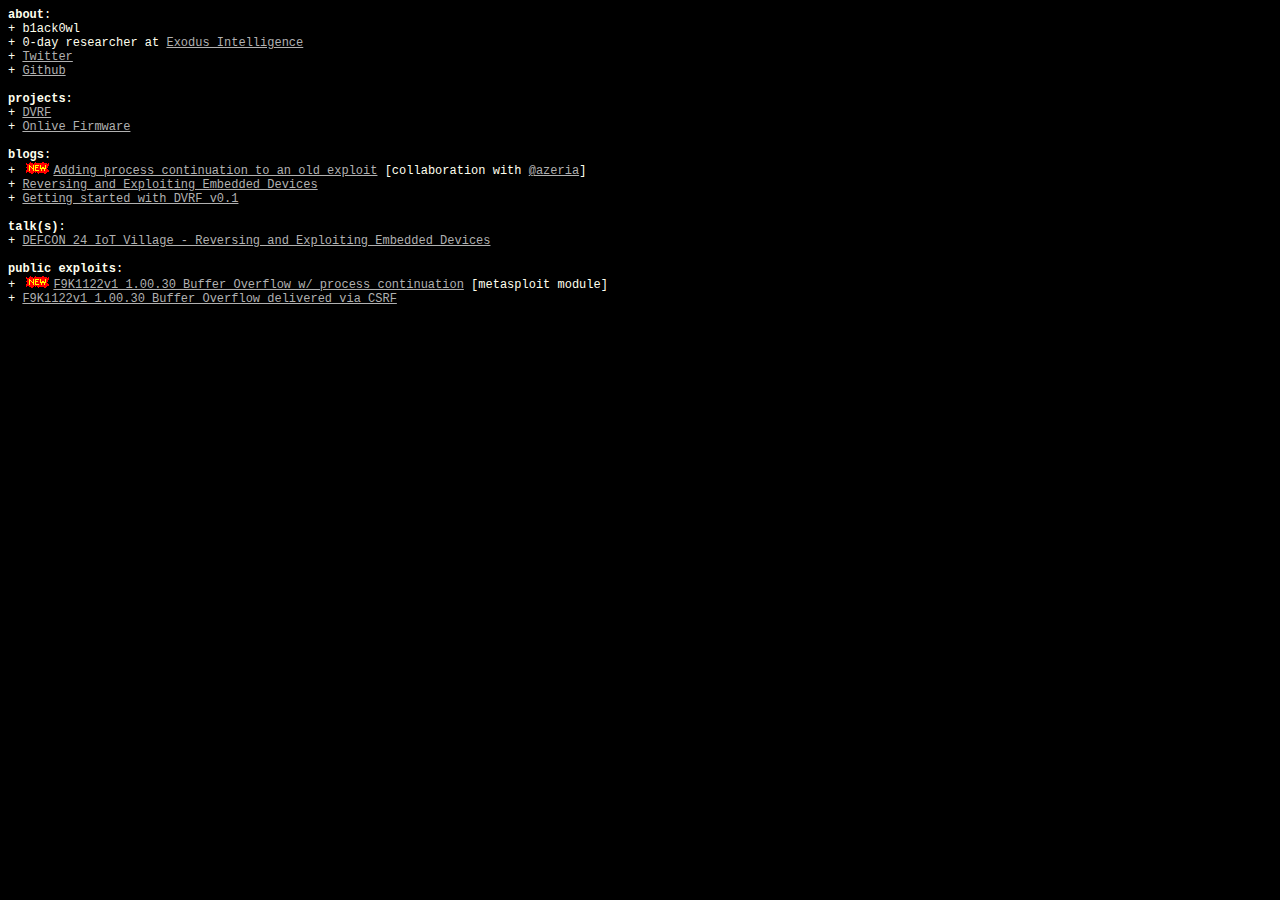
==== index.html @ 2562e6fe "Updating site" ====
<html>
<head>
<title> b1ack0wl.com </title>
<style>
body {
    font-size: 12px;
    font-family: courier, "courier new", monospace;
    color: #ffe;
    background-color:#000000;
}
a:link {
    color: #b1b1b1;
}
a:visited {
    color: #464646;
}
a:hover {
    color: #C0F8FF;
}
</style>
</head>
<body>

<b>about</b>:<br>
+ b1ack0wl<br>
+ 0-day researcher at <a href="https://www.exodusintel.com/">Exodus Intelligence</a><br>
+ <a href="https://twitter.com/b1ack0wl">Twitter</a><br>
+ <a href="https://github.com/b1ack0wl">Github</a>
<br><br>

<b>projects</b>:<br>
+ <a href="https://github.com/b1ack0wl/DVRF">DVRF</a><br>
+ <a href="https://github.com/b1ack0wl/OnLive">Onlive Firmware</a>
<br><br>

<b>blogs</b>:<br>
+ <img src="images/new2_geocities_style.gif"></img><a href="https://azeria-labs.com/process-continuation-shellcode/">Adding process continuation to an old exploit</a> [collaboration with <a href="https://twitter.com/Fox0x01">@azeria</a>]<br>
+ <a href="https://www.praetorian.com/blog/reversing-and-exploiting-embedded-devices-part-1-the-software-stack">Reversing and Exploiting Embedded Devices</a><br>
+ <a href="https://www.praetorian.com/blog/getting-started-with-damn-vulnerable-router-firmware-dvrf-v0.1">Getting started with DVRF v0.1</a>
<br><br>

<b>talk(s)</b>:<br>
+ <a href="https://www.youtube.com/watch?v=r4XntiyXMnA">DEFCON 24 IoT Village - Reversing and Exploiting Embedded Devices</a>
<br><br>

<b>public exploits</b>:<br>
+ <img src="images/new2_geocities_style.gif"></img><a href="https://github.com/azeria-labs/Belkin-F9K1122v1-Exploit/blob/master/belkin_exploit.rb">F9K1122v1 1.00.30 Buffer Overflow w/ process continuation</a> [metasploit module]<br>
+ <a href="https://www.exploit-db.com/exploits/40332/">F9K1122v1 1.00.30 Buffer Overflow delivered via CSRF</a>
<br><br>

</body>
</html>
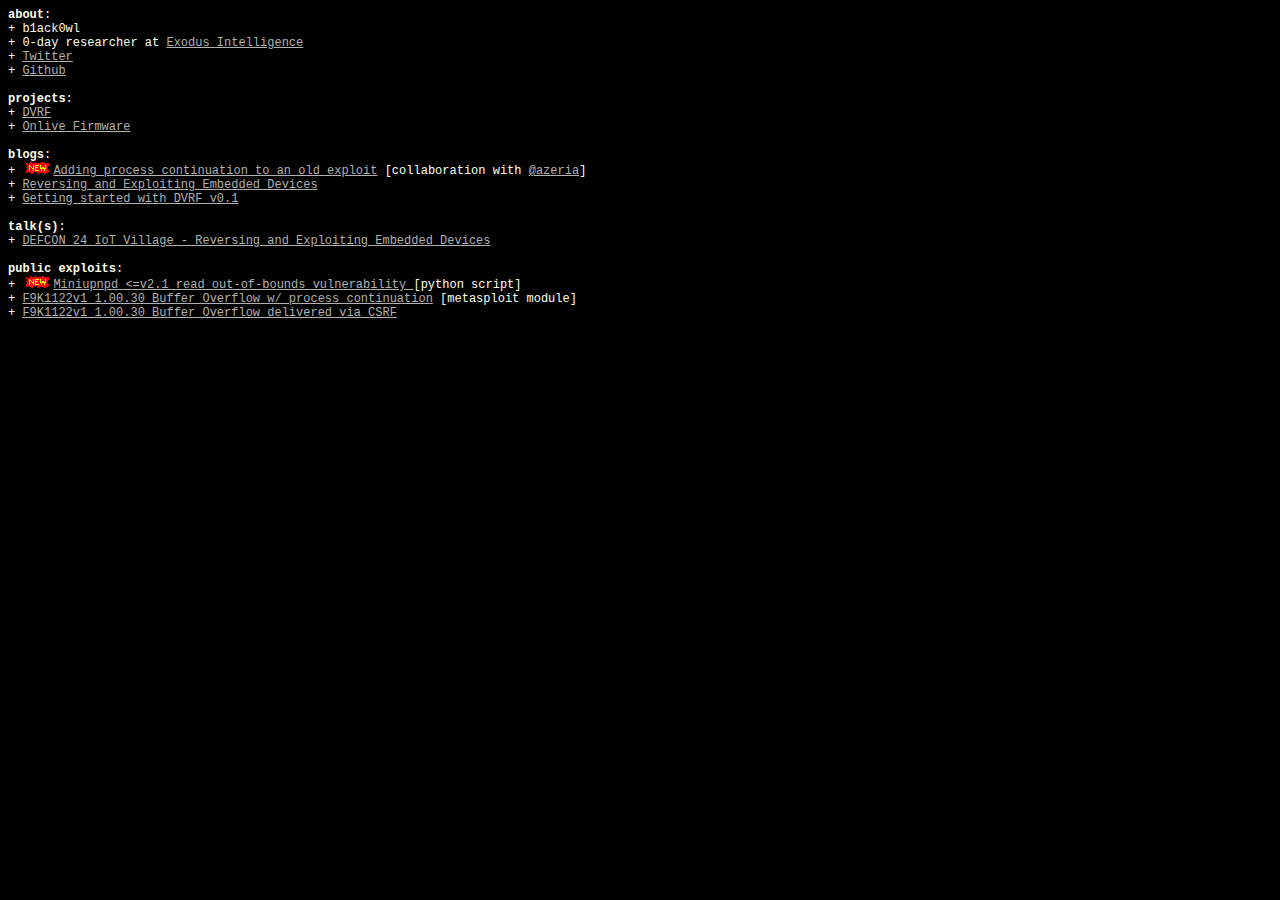
==== commit 59441cef: "Updated exploits" ====
--- a/index.html
+++ b/index.html
@@ -44,7 +44,8 @@
 <br><br>
 
 <b>public exploits</b>:<br>
-+ <img src="images/new2_geocities_style.gif"></img><a href="https://github.com/azeria-labs/Belkin-F9K1122v1-Exploit/blob/master/belkin_exploit.rb">F9K1122v1 1.00.30 Buffer Overflow w/ process continuation</a> [metasploit module]<br>
++ <img src="images/new2_geocities_style.gif"></img><a href="https://github.com/azeria-labs/Belkin-F9K1122v1-Exploit/blob/master/belkin_exploit.rb">Miniupnpd &lt;=v2.1 read out-of-bounds vulnerability </a> [python script]<br>
++ <a href="https://github.com/azeria-labs/Belkin-F9K1122v1-Exploit/blob/master/belkin_exploit.rb">F9K1122v1 1.00.30 Buffer Overflow w/ process continuation</a> [metasploit module]<br>
 + <a href="https://www.exploit-db.com/exploits/40332/">F9K1122v1 1.00.30 Buffer Overflow delivered via CSRF</a>
 <br><br>
 
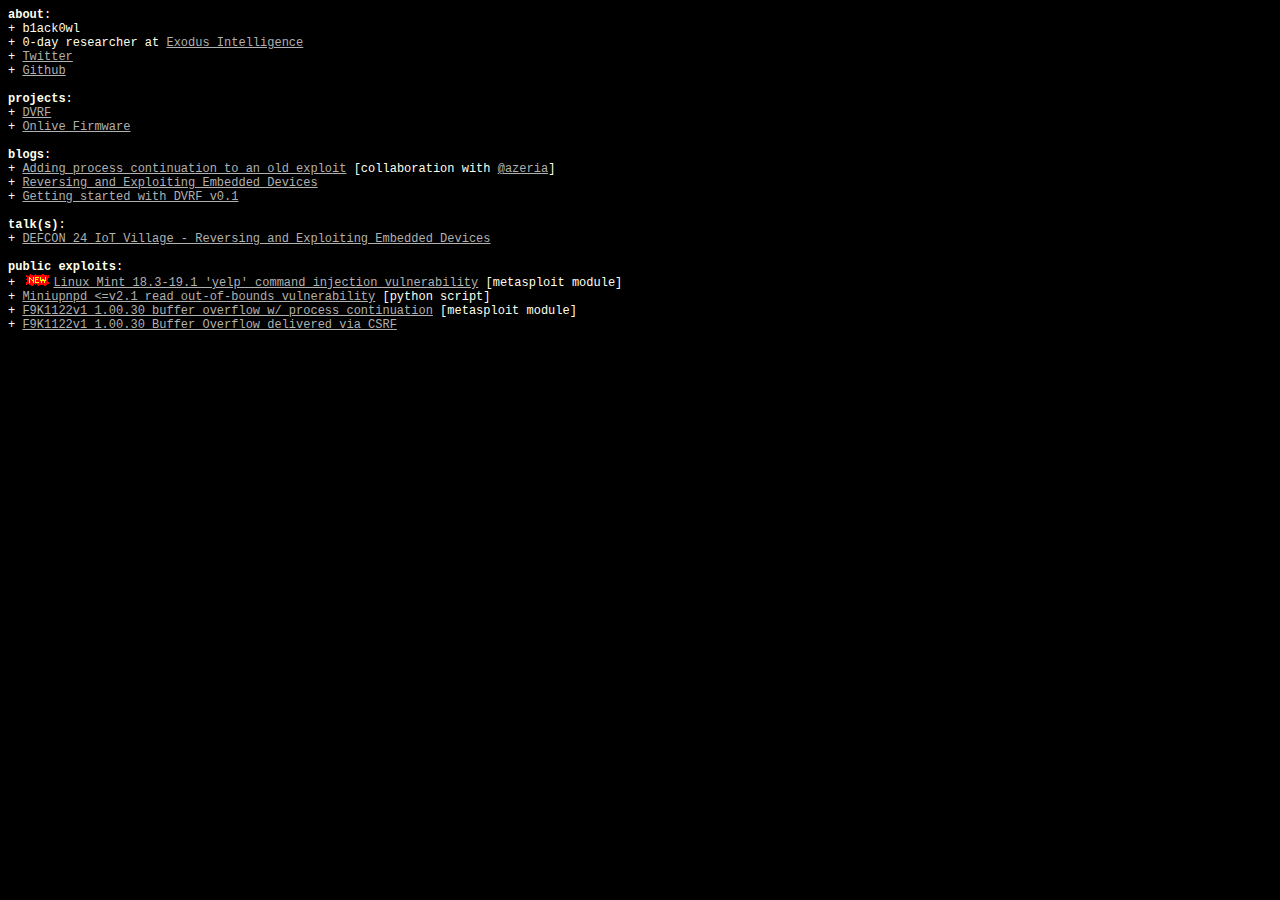
==== commit c36d486c: "Updated website" ====
--- a/index.html
+++ b/index.html
@@ -34,7 +34,7 @@
 <br><br>
 
 <b>blogs</b>:<br>
-+ <img src="images/new2_geocities_style.gif"></img><a href="https://azeria-labs.com/process-continuation-shellcode/">Adding process continuation to an old exploit</a> [collaboration with <a href="https://twitter.com/Fox0x01">@azeria</a>]<br>
++ <a href="https://azeria-labs.com/process-continuation-shellcode/">Adding process continuation to an old exploit</a> [collaboration with <a href="https://twitter.com/Fox0x01">@azeria</a>]<br>
 + <a href="https://www.praetorian.com/blog/reversing-and-exploiting-embedded-devices-part-1-the-software-stack">Reversing and Exploiting Embedded Devices</a><br>
 + <a href="https://www.praetorian.com/blog/getting-started-with-damn-vulnerable-router-firmware-dvrf-v0.1">Getting started with DVRF v0.1</a>
 <br><br>
@@ -44,8 +44,9 @@
 <br><br>
 
 <b>public exploits</b>:<br>
-+ <img src="images/new2_geocities_style.gif"></img><a href="https://github.com/azeria-labs/Belkin-F9K1122v1-Exploit/blob/master/belkin_exploit.rb">Miniupnpd &lt;=v2.1 read out-of-bounds vulnerability </a> [python script]<br>
-+ <a href="https://github.com/azeria-labs/Belkin-F9K1122v1-Exploit/blob/master/belkin_exploit.rb">F9K1122v1 1.00.30 Buffer Overflow w/ process continuation</a> [metasploit module]<br>
++ <img src="images/new2_geocities_style.gif"></img><a href="https://github.com/b1ack0wl/linux_mint_poc">Linux Mint 18.3-19.1 'yelp' command injection vulnerability</a> [metasploit module]<br>
++ <a href="https://github.com/b1ack0wl/miniupnpd_poc">Miniupnpd &lt;=v2.1 read out-of-bounds vulnerability</a> [python script]<br>
++ <a href="https://github.com/azeria-labs/Belkin-F9K1122v1-Exploit/blob/master/belkin_exploit.rb">F9K1122v1 1.00.30 buffer overflow w/ process continuation</a> [metasploit module]<br>
 + <a href="https://www.exploit-db.com/exploits/40332/">F9K1122v1 1.00.30 Buffer Overflow delivered via CSRF</a>
 <br><br>
 
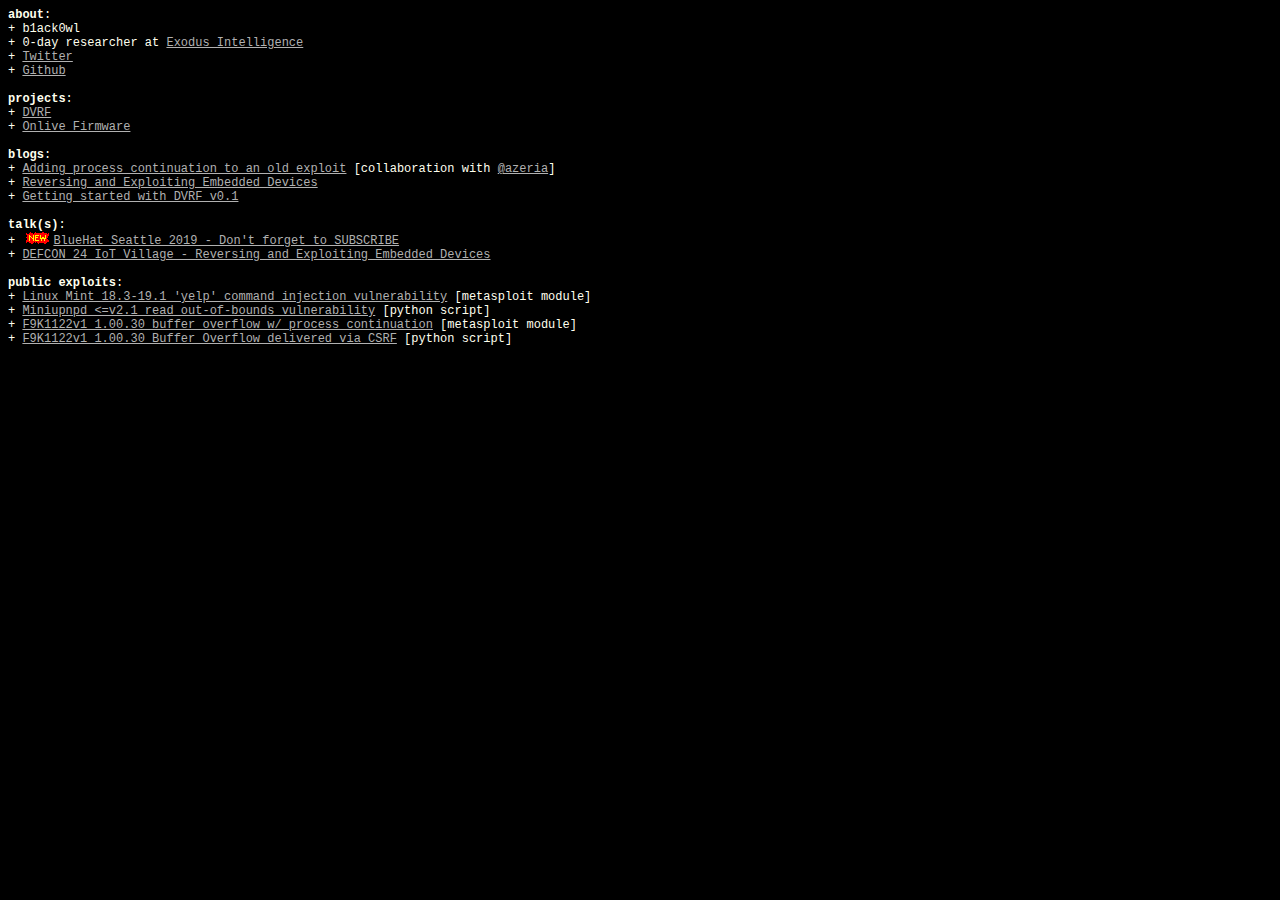
==== commit 78d8e0d6: "Added Bluehat2019 talk" ====
--- a/index.html
+++ b/index.html
@@ -40,14 +40,15 @@
 <br><br>
 
 <b>talk(s)</b>:<br>
++ <img src="images/new2_geocities_style.gif"></img><a href="https://www.youtube.com/watch?v=GB7V9FbFA7g">BlueHat Seattle 2019 - Don't forget to SUBSCRIBE</a><br>
 + <a href="https://www.youtube.com/watch?v=r4XntiyXMnA">DEFCON 24 IoT Village - Reversing and Exploiting Embedded Devices</a>
 <br><br>
 
 <b>public exploits</b>:<br>
-+ <img src="images/new2_geocities_style.gif"></img><a href="https://github.com/b1ack0wl/linux_mint_poc">Linux Mint 18.3-19.1 'yelp' command injection vulnerability</a> [metasploit module]<br>
++ <a href="https://github.com/b1ack0wl/linux_mint_poc">Linux Mint 18.3-19.1 'yelp' command injection vulnerability</a> [metasploit module]<br>
 + <a href="https://github.com/b1ack0wl/miniupnpd_poc">Miniupnpd &lt;=v2.1 read out-of-bounds vulnerability</a> [python script]<br>
 + <a href="https://github.com/azeria-labs/Belkin-F9K1122v1-Exploit/blob/master/belkin_exploit.rb">F9K1122v1 1.00.30 buffer overflow w/ process continuation</a> [metasploit module]<br>
-+ <a href="https://www.exploit-db.com/exploits/40332/">F9K1122v1 1.00.30 Buffer Overflow delivered via CSRF</a>
++ <a href="https://www.exploit-db.com/exploits/40332/">F9K1122v1 1.00.30 Buffer Overflow delivered via CSRF</a> [python script]
 <br><br>
 
 </body>
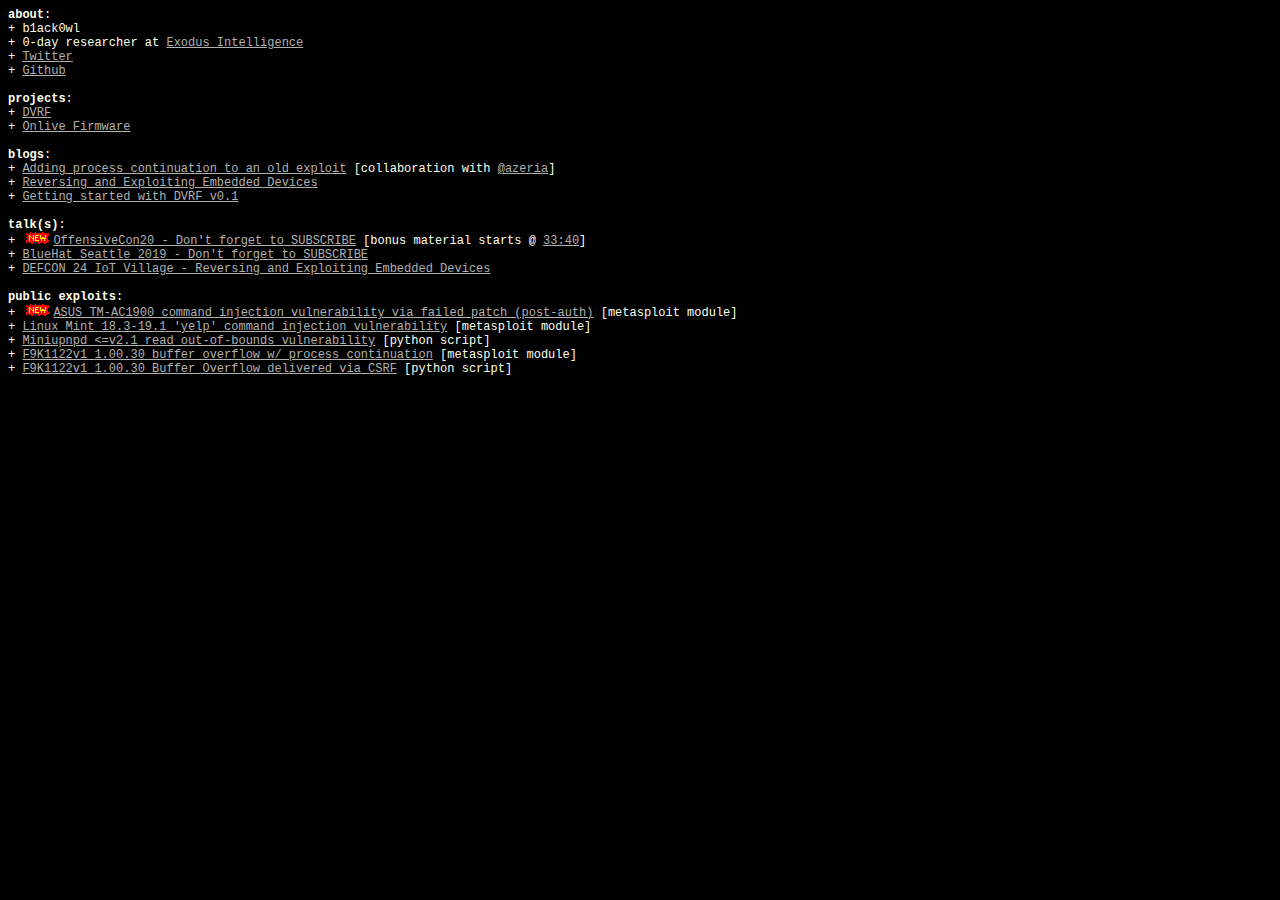
==== commit 7901a23a: "OffensiveCon20" ====
--- a/index.html
+++ b/index.html
@@ -40,11 +40,13 @@
 <br><br>
 
 <b>talk(s)</b>:<br>
-+ <img src="images/new2_geocities_style.gif"></img><a href="https://www.youtube.com/watch?v=GB7V9FbFA7g">BlueHat Seattle 2019 - Don't forget to SUBSCRIBE</a><br>
++ <img src="images/new2_geocities_style.gif"></img><a href="https://www.youtube.com/watch?v=4XP5D5tTaJU">OffensiveCon20 - Don't forget to SUBSCRIBE</a> [bonus material starts @ <a href="https://youtu.be/4XP5D5tTaJU?t=2020">33:40</a>]<br>
++ </img><a href="https://www.youtube.com/watch?v=GB7V9FbFA7g">BlueHat Seattle 2019 - Don't forget to SUBSCRIBE</a><br>
 + <a href="https://www.youtube.com/watch?v=r4XntiyXMnA">DEFCON 24 IoT Village - Reversing and Exploiting Embedded Devices</a>
 <br><br>
 
 <b>public exploits</b>:<br>
++ <img src="images/new2_geocities_style.gif"><a href="https://github.com/b1ack0wl/OffensiveCon20">ASUS TM-AC1900 command injection vulnerability via failed patch (post-auth)</a> [metasploit module]<br>
 + <a href="https://github.com/b1ack0wl/linux_mint_poc">Linux Mint 18.3-19.1 'yelp' command injection vulnerability</a> [metasploit module]<br>
 + <a href="https://github.com/b1ack0wl/miniupnpd_poc">Miniupnpd &lt;=v2.1 read out-of-bounds vulnerability</a> [python script]<br>
 + <a href="https://github.com/azeria-labs/Belkin-F9K1122v1-Exploit/blob/master/belkin_exploit.rb">F9K1122v1 1.00.30 buffer overflow w/ process continuation</a> [metasploit module]<br>
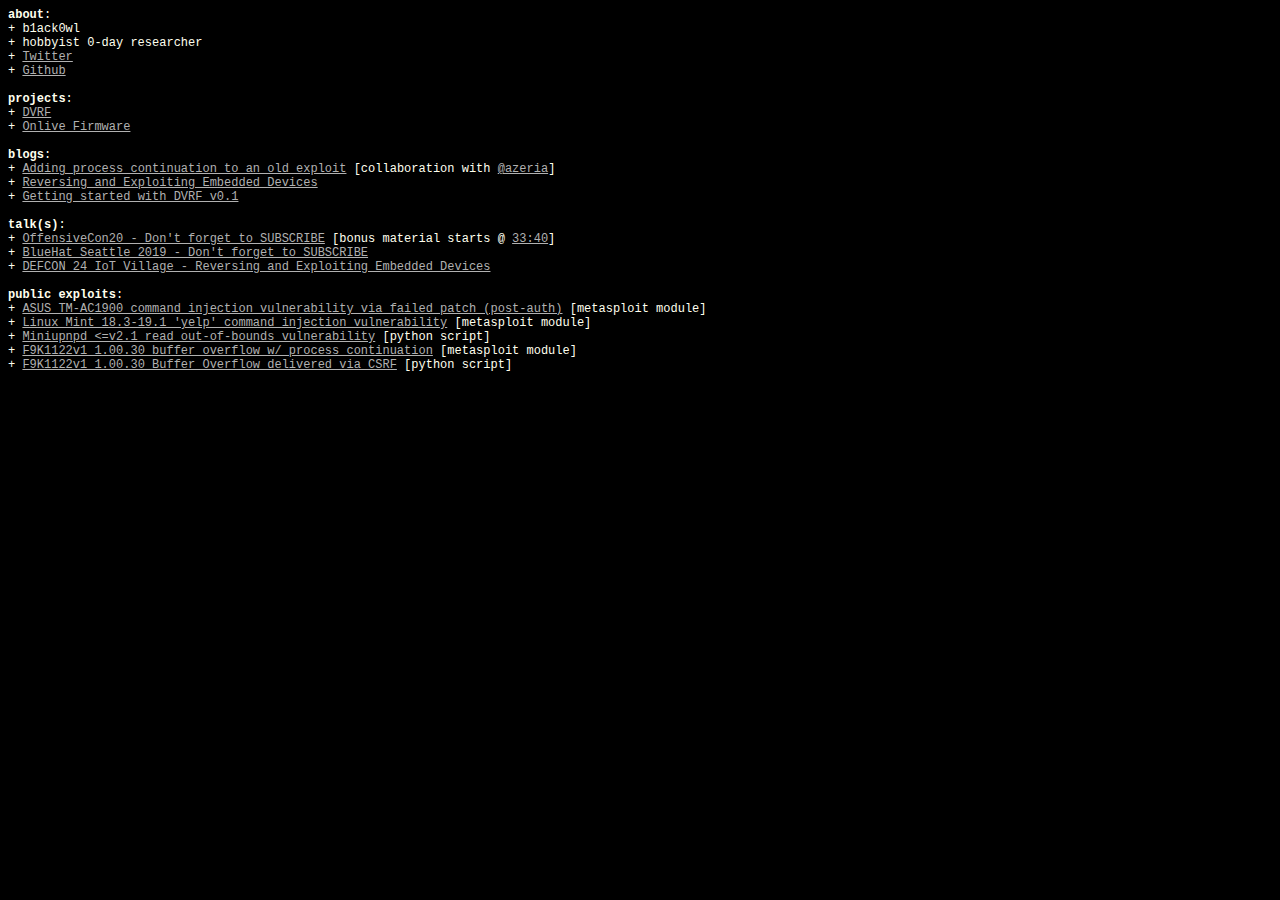
==== commit 5ef31199: "Update" ====
--- a/index.html
+++ b/index.html
@@ -23,7 +23,7 @@
 
 <b>about</b>:<br>
 + b1ack0wl<br>
-+ 0-day researcher at <a href="https://www.exodusintel.com/">Exodus Intelligence</a><br>
++ hobbyist 0-day researcher<br>
 + <a href="https://twitter.com/b1ack0wl">Twitter</a><br>
 + <a href="https://github.com/b1ack0wl">Github</a>
 <br><br>
@@ -40,13 +40,13 @@
 <br><br>
 
 <b>talk(s)</b>:<br>
-+ <img src="images/new2_geocities_style.gif"></img><a href="https://www.youtube.com/watch?v=4XP5D5tTaJU">OffensiveCon20 - Don't forget to SUBSCRIBE</a> [bonus material starts @ <a href="https://youtu.be/4XP5D5tTaJU?t=2020">33:40</a>]<br>
++ <a href="https://www.youtube.com/watch?v=4XP5D5tTaJU">OffensiveCon20 - Don't forget to SUBSCRIBE</a> [bonus material starts @ <a href="https://youtu.be/4XP5D5tTaJU?t=2020">33:40</a>]<br>
 + </img><a href="https://www.youtube.com/watch?v=GB7V9FbFA7g">BlueHat Seattle 2019 - Don't forget to SUBSCRIBE</a><br>
 + <a href="https://www.youtube.com/watch?v=r4XntiyXMnA">DEFCON 24 IoT Village - Reversing and Exploiting Embedded Devices</a>
 <br><br>
 
 <b>public exploits</b>:<br>
-+ <img src="images/new2_geocities_style.gif"><a href="https://github.com/b1ack0wl/OffensiveCon20">ASUS TM-AC1900 command injection vulnerability via failed patch (post-auth)</a> [metasploit module]<br>
++ <a href="https://github.com/b1ack0wl/OffensiveCon20">ASUS TM-AC1900 command injection vulnerability via failed patch (post-auth)</a> [metasploit module]<br>
 + <a href="https://github.com/b1ack0wl/linux_mint_poc">Linux Mint 18.3-19.1 'yelp' command injection vulnerability</a> [metasploit module]<br>
 + <a href="https://github.com/b1ack0wl/miniupnpd_poc">Miniupnpd &lt;=v2.1 read out-of-bounds vulnerability</a> [python script]<br>
 + <a href="https://github.com/azeria-labs/Belkin-F9K1122v1-Exploit/blob/master/belkin_exploit.rb">F9K1122v1 1.00.30 buffer overflow w/ process continuation</a> [metasploit module]<br>
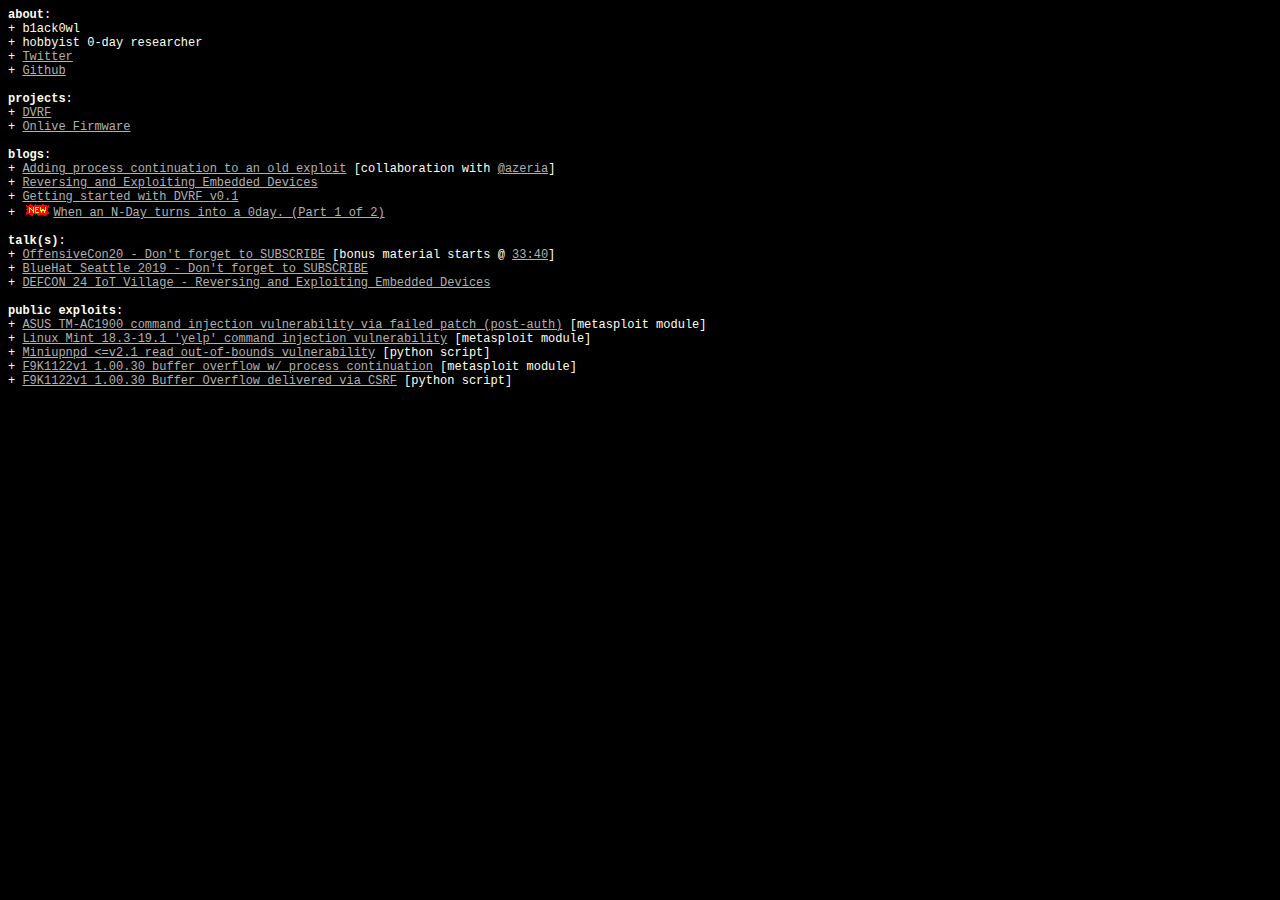
==== commit 3486c6ad: "blog++" ====
--- a/index.html
+++ b/index.html
@@ -36,8 +36,9 @@
 <b>blogs</b>:<br>
 + <a href="https://azeria-labs.com/process-continuation-shellcode/">Adding process continuation to an old exploit</a> [collaboration with <a href="https://twitter.com/Fox0x01">@azeria</a>]<br>
 + <a href="https://www.praetorian.com/blog/reversing-and-exploiting-embedded-devices-part-1-the-software-stack">Reversing and Exploiting Embedded Devices</a><br>
-+ <a href="https://www.praetorian.com/blog/getting-started-with-damn-vulnerable-router-firmware-dvrf-v0.1">Getting started with DVRF v0.1</a>
-<br><br>
++ <a href="https://www.praetorian.com/blog/getting-started-with-damn-vulnerable-router-firmware-dvrf-v0.1">Getting started with DVRF v0.1</a><br>
++ <img src="./images/new2_geocities_style.gif"></img><a href="https://github.com/b1ack0wl/vulnerability-write-ups/blob/master/TP-Link/WR940N/112022/Part1.md">When an N-Day turns into a 0day. (Part 1 of 2)</a><br>
+<br>
 
 <b>talk(s)</b>:<br>
 + <a href="https://www.youtube.com/watch?v=4XP5D5tTaJU">OffensiveCon20 - Don't forget to SUBSCRIBE</a> [bonus material starts @ <a href="https://youtu.be/4XP5D5tTaJU?t=2020">33:40</a>]<br>
